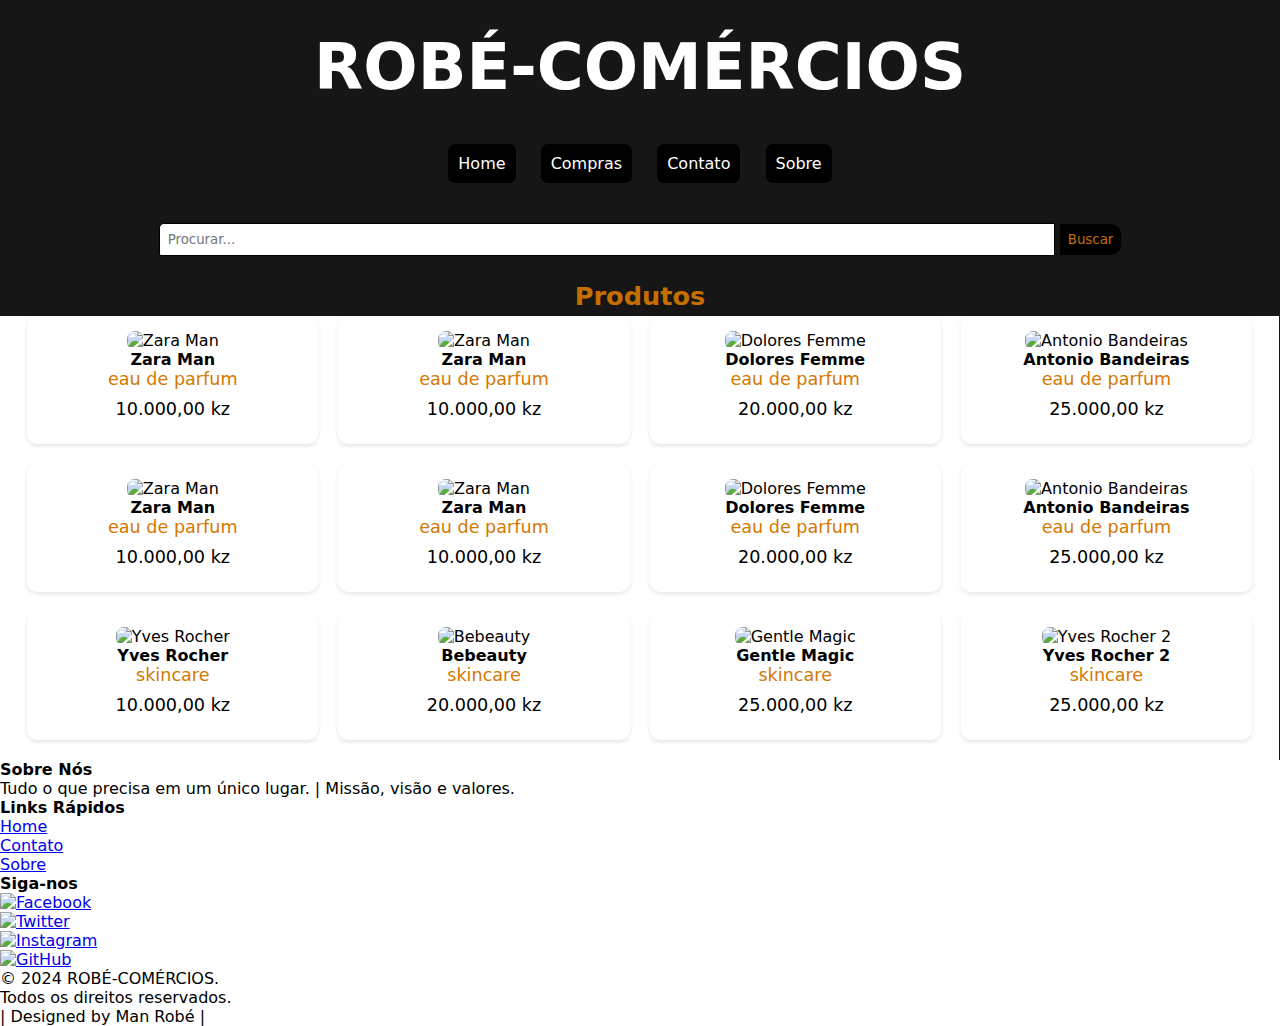
==== index.html @ d4353201 "update 2" ====
<!DOCTYPE html>
<html lang="pt-pt">
<head>
    <meta charset="UTF-8">
    <meta name="viewport" content="width=device-width, initial-scale=1.0">
    <title>ROBÉ-COMÉRCIOS</title>
    <link rel="shortcut icon" href="icons/favicon.ico" type="image/x-icon">
    <link href="https://fonts.googleapis.com/icon?family=Material+Icons" rel="stylesheet">
    <link rel="stylesheet" href="styles/style.css">
    <link rel="stylesheet" href="styles/media-query.css">
    <script src="scripts/script.js" defer> </script>
</head>
<body>
    <header class="header">
        <div class="cabeca">
            <h1 class="logo">ROBÉ-COMÉRCIOS</h1>
            <i id="burger" class="material-icons" onclick="clickMenu()">menu</i>
            <menu class="menu" id="itens">
                <ul>
                    <li><a href="index.html">Home</a></li>
                    <li><a href="pag-menu/compras.html">Compras</a></li>
                    <li><a href="pag-menu/contato.html">Contato</a></li>
                    <li><a href="pag-menu/sobre.html">Sobre</a></li>
                </ul>
            </menu>
        </div>
    </header>
    <main>
        <div class="conteiner">
            <div class="ibusca">
                <form action="" method="post" class="FormBusca" id="iFormBusca">
                    <label for="buscar"></label>
                    <input type="search" name="busca" id="buscar" placeholder="Procurar..." autocomplete="off">
                    <button type="submit" id="btnbusca">Buscar</button>
                    <ul id="suggestionList" class="suggestion-list"> </ul> <!-- Área da lista de sugestão -->
                </form>
            </div>
            <h2 class="pPrin">Produtos</h2>
           <section class="produtos">

           </section>
           
        </div>
    </main>
    <footer>
        <div class="contentor01">
            <div class="linha01">
                <div class="col-md-01">
                    <h4>Sobre Nós</h4>
                    <p>Tudo o que precisa em um único lugar. | Missão, visão e valores.</p>
                </div>
                <div class="col-md-02">
                    <h4>Links Rápidos</h4>
                    <ul>
                        <li><a href="/index.html" target="_parent" referrerpolicy="noreferrer">Home</a></li>
                        <li><a href="./pag-menu/contato.html" target="_self">Contato</a></li>
                        <li><a href="./pag-menu/sobre.html" target="_self">Sobre</a></li>
                    </ul>
                </div>
                <div class="col-md-03">
                    <h4>Siga-nos</h4>
                    <ul class="social-icons">
                        <li><a href="https://www.facebook.com/man.rhobe/" target="_blank" rel="noopener" class="facebook"><img src="icons/icone-facebook.png" alt="Facebook"></a></li>
                        <li><a href="https://twitter.com/_Man_robe_" target="_blank" class="twitter"><img src="icons/icone-twitter.png" alt="Twitter"></a></li>
                        <li><a href="https://www.instagram.com/_man.robe_/" target="_blank" rel="noopener" class="instagram"><img src="icons/icone-instagram.png" alt="Instagram"></a></li>
                        <li><a href="https://github.com/man-robe/" target="_blank" rel="noopener" class="github"><img src="icons/icone-github.png" alt="GitHub"></a></li>
                    </ul>
                </div>
            </div>
        </div>
        <div class="footer-bottom">
            <div class="contentor02">
                <div class="linha02">
                    <div class="col-md-04">
                        <p>&copy; 2024 ROBÉ-COMÉRCIOS. <br> Todos os direitos reservados. <br> | Designed by Man Robé |</p>
                    </div>
                </div>
            </div>
        </div>
    </footer>        
</body>
</html>
---- styles/media-query.css ----
@charset "UTF-8";
* {

    font-family: system-ui, -apple-system, BlinkMacSystemFont, 'Segoe UI', Roboto, Oxygen, Ubuntu, Cantarell, 'Open Sans', 'Helvetica Neue', sans-serif;
    margin: 0px;
    padding: 0px;
    box-sizing: border-box;

}
/*
    CSS para todos os dispositivos 

    Typical device Breakpoints 
    -----------------------------
    pequenas telas: até 600px
    celular: de 600px até 768px
    Tablet: 768 até 992px
    Desktop: 992px até 1200px
    Grandes Telas: acima de 1200px

*/


/*  Configurações de tela para TABLETS  */
@media screen and (min-width: 768px) and (max-width: 992px) {
    
    .header {
        
        color: #fff;
        background-color: #161616;
        margin: auto;
        box-shadow: 0 3px 4px rgba(0, 0, 0, 0.1);
    }

    .cabeca {

        width: 100%;
        margin: auto;
        padding: 10px;

    }

    h1.logo {

        font-size: 4em;
        text-align: center;
        padding: 20px;
        margin-bottom: 10px;
        
    }

    #burger {
        display: none;
    }




    .menu {
        display: block;
        text-align: center;
        padding: 10px;

    }


    .menu ul li {
        display: inline-block;
    }


    .menu ul li a {
        
        display: inline-block;
        text-decoration: none;
        text-align: center;
        background-color: black;
        color: #fff;
        border-radius: 7px;
        border-top: unset;
        margin-right: 5px;
        margin-left: 5px;
        padding: 8px;
    }

    .menu ul li a:hover {

        transition-duration:unset;
       
    }

    .pdispo{
        text-align: center;
    
    }

    
    .produtos {
        width: calc(100.33% - 4px);
        background-color: #fff;
        border-radius: unset;
        box-shadow: 0 2px 4px rgba(0, 0, 0, 0.1);
    }

    
    .produto {
        display:inline-grid;
        justify-content: space-around; 
        align-items: center;
       
    }

   

    .produto {
        width: calc(24.33% - 15px);
        margin-bottom: 20px;
        margin-left: 10px;
        margin-right: 10px;
        padding: 15px;
        text-align: center; 
        background-color: #fff; 
        border-radius: 10px; 
        box-shadow: 0 2px 4px rgba(0, 0, 0, 0.1); 
        transition: all 0.3s ease;
    }

    .produto img {
        width: 115px; /* Garantir que a imagem do produto ocupe toda a largura do produto */
        max-width: 100%; /* Garantir que a imagem não ultrapasse a largura do produto */
        height: auto; /* Manter a proporção da imagem */
        border-radius: 8px;
    }

    .produto:hover {
        box-shadow: 0 4px 8px rgba(0, 0, 0, 0.1); /* Aumentar a sombra ao passar o mouse sobre o produto */
        transform: translateY(-5px); /* Deslocar levemente o produto para cima ao passar o mouse sobre ele */
    }



    main {

        width: 100%;
        margin: auto;
        text-align: center;
        background-color: #161616;
    }

    .sobre-section {
        padding: 15px;
    }

   

    .descricao {

        color:rgb(212, 120, 1);
        font-size: 1rem;
    
    }

    .preco {

        padding: 5px;
        font-size: 1em;
    }

    .conteiner {

        width: 100%;
        margin: auto;
            
    }

    .ibusca {
        display: flex;
        justify-content: center;
        margin-bottom: 10px;
    }

    
    .FormBusca input[type="search"] {
        margin-top: 10px;
        padding: 5px;
        width: 70vw;
        border: 1px solid black;
        border-radius: 5px 0 0 2px;
        box-shadow: 0 2px 4px rgba(0, 0, 0, 0.1);
        outline: none;
    }


    .FormBusca button[type = "submit"] {
        margin-top: 10px;
        padding: 5px 6px;
        text-align: center;
        background-color: black;
        color:#c56f00;
        border: none;
        border-top-right-radius: 10px;
        border-bottom-right-radius: 10px;
        box-shadow: 0 2px 4px rgba(0, 0, 0, 0.1);
        cursor: pointer;
        outline: none;
        
    }


    .pPrin {

        padding: 5px;
        text-align: center;
        font-size: 1.2rem;
        font-weight:bold;
        border-top-left-radius: 5px;
        border-top-right-radius: 5px;
        box-shadow: 0 3px 4px rgba(0, 0, 0, 0.1);
        margin: auto;
        background-color: #161616;
        color: #c56f00;
        
    }

 

    .suggestion-list {
        list-style-type:none;
        padding: 0;
        margin: 0;
        margin-top: 40px;
        position: absolute;
        background-color: #fff;
        border: 1px solid #ccc;
        border-top: none;
        border-radius: 0 0 10px 10px;
        box-shadow: 0 2px 4px rgba(0, 0, 0, 0.1);
        display: none;
        z-index: 1;
        max-height: 120px;
        overflow-y: auto;
        width: calc(71% - 8px); /* Adjust for border */
    }

    
    .produtos-destaque {
        width: calc(99.1% - 0px);
    }


    .produtos-destaque img {

        width:150px;
        max-width: 100%;

    }


}




/*  Configurações para DESKTOP  */
@media screen and (min-width: 992px) and (max-width: 1200px) {
    
    #burger {
        display: none;
    }


    .menu {
        display: block;
        text-align: center;
        margin-bottom: 20px;
        padding: 10px;
    }


    .menu ul li a {

        display: inline-block;
        text-decoration: none;
        text-align: center;
        padding: 10px;
        margin-right: 8px;
        margin-left: 8px;
        border-top:unset;
        border-radius: 7px;
        background-color: black;
        color: #fff;
    }




    .menu > ul > li {

        display: inline-block;
    }


    header {

        background-color: #161616;
        color: #fff;
        
    }


    .cabeca {

        width: 100%;
        margin: auto;
        padding: 10px;
    }


    h1.logo {

        font-size: 4em;
        text-align: center;
        padding: 20px;
        margin-bottom: 10px;
    }

    .pdispo {
        text-align: center;
    }
       

    main {
        
        width: 100%;
        margin: auto;
        text-align: center;
        background-color: #161616;
        border-radius: 0px;
        
    }

   
    .descricao {

        color:rgb(212, 120, 1);
        font-size: 1.1em;
        
    }

    .preco {

        padding: 10px;
        font-size: 1.1em;

    }

    .pPrin {
        padding: 5px;
        font-size: 1.4rem;
        font-weight:bold;
        border-top-left-radius: 5px;
        border-top-right-radius: 5px;
        box-shadow: 0 3px 4px rgba(0, 0, 0, 0.1);
        margin: auto;
        background-color: #161616;
        color:#c56f00;
    
    }



   
    .conteiner {

        width: 100%;
        margin: auto;
        
    }

    .ibusca {
        display: flex;
        justify-content: center;
        margin-bottom: 20px;
    }

    
    .FormBusca input[type="search"] {
        padding: 8px;
        width: 70vw;
        border: 1px solid black;
        border-radius: 5px 0 0 2px;
        box-shadow: 0 2px 4px rgba(0, 0, 0, 0.1);
        outline: none;
    }


    .FormBusca button[type = "submit"] {
        padding: 8px 8px;
        text-align: center;
        background-color: black;
        color: #c56f00;
        border: none;
        border-top-right-radius: 10px;
        border-bottom-right-radius: 10px;
        box-shadow: 0 2px 4px rgba(0, 0, 0, 0.1);
        cursor: pointer;
        outline: none;
        
    }


    .produto {
        display: inline-grid;
        justify-content: space-around; 
        align-items: center;
    }

    .produtos {
        width: calc(100.33% - 4px); 
        text-align: center; 
        background-color: #fff; 
        border-radius:unset; 
        box-shadow: 0 2px 4px rgba(0, 0, 0, 0.1);
    }


    .produto {
        width: calc(24.33% - 14px); /* Definir a largura de cada produto (ajustável conforme necessário) */
        margin-bottom: 20px; /* Adicionar margem inferior entre os produtos */
        margin-left: 10px;
        margin-right: 10px;
        text-align: center; /* Alinhar o conteúdo do produto ao centro */
        background-color: #fff; /* Cor de fundo do produto */
        border-radius: 10px; /* Arredondar as bordas do produto */
        padding: 15px; /* Adicionar espaçamento interno ao produto */
        box-shadow: 0 2px 4px rgba(0, 0, 0, 0.1); /* Adicionar sombra ao produto */
        transition: all 0.3s ease; /* Adicionar uma transição suave ao passar o mouse sobre o produto */
    }

    .produto img {

        width: 150px; /* Garantir que a imagem do produto ocupe toda a largura do produto */
        max-width: 100%; /* Garantir que a imagem não ultrapasse a largura do produto */
        height: auto; /* Manter a proporção da imagem */
        border-radius: 8px;
    }

    .produto:hover {
        box-shadow: 0 4px 8px rgba(0, 0, 0, 0.1); /* Aumentar a sombra ao passar o mouse sobre o produto */
        transform: translateY(-5px); /* Deslocar levemente o produto para cima ao passar o mouse sobre ele */
    }
  

    .suggestion-list {
        list-style-type:decimal;
        padding: 0;
        margin: 0;
        margin-top: 26px;
        position: absolute;
        background-color: #fff;
        border: 1px solid #ccc;
        border-top: none;
        border-radius: 0 0 10px 10px;
        box-shadow: 0 2px 4px rgba(0, 0, 0, 0.1);
        display: none;
        z-index: 1;
        max-height: 120px;
        overflow-y: auto;
        width: calc(71% - 11px); /* Adjust for border */
    }

    .produtos-destaque {
        width: calc(99.1% - 0px);
    }

    .produtos-destaque img {

        width: 150px;
        max-width: 100%;
    }


}
  


/*  Configurações de tela para GRANDES TELAS  */
@media screen and (min-width: 1200px) {

    #burger {

        display: none;
    }

    .cabeca {

        width: 100%;
        margin:auto;
        padding: 10px;
    }

  
    header {

        background-color: #161616;
        color: #fff;   
    }

    h1.logo {

        font-size: 4em;
        text-align: center;
        padding: 20px;
        margin-bottom: 10px;

    }

    .menu {
   
        display: none;
        
    }

    .menu {

        display: block;
        text-align:center;
        margin-bottom: 20px;
        padding: 10px;
    }

    .menu ul li a {

        display: inline-block;
        text-decoration: none;
        text-align: center;
        padding: 10px;
        margin-right: 10px;
        margin-left: 10px;
        color: #fff;
        border-top:unset;
        border-radius: 7px;
        background-color:black;
    }

   


    .menu > ul > li {

        display: inline-block;

    }

    

    .conteiner {
        width: 100%;
      
    }


    .ibusca {
        display: flex;
        justify-content: center;
        margin-bottom: 20px;
    }

    
    .pPrin {
      
        padding: 5px;
        font-size: 1.6rem;
        font-weight: bold;
        border-top-left-radius: 5px;
        border-top-right-radius: 5px;
        box-shadow: 0 3px 4px rgba(0, 0, 0, 0.1);
        margin: auto;
        background-color: #161616;
        color:#c56f00;
    
    }

   
    
    .FormBusca input[type="search"] {
        padding: 8px;
        width: 70vw;
        border: 1px solid black;
        border-radius: 5px 0 0 2px;
        box-shadow: 0 2px 4px rgba(0, 0, 0, 0.1);
        outline: none;
    }


    .FormBusca button[type = "submit"] {
        padding: 8px 8px;
        text-align: center;
        background-color: black;
        color: #c56f00;
        border: none;
        border-top-right-radius: 10px;
        border-bottom-right-radius: 10px;
        box-shadow: 0 2px 4px rgba(0, 0, 0, 0.1);
        cursor: pointer;
        outline: none;
        
    }



    main {
        width: 100%;
        margin: auto;
        text-align: center;
        background-color: #161616;
        border-radius: 0px;
     
    }


   .h4 {
        font-size: 1.2em;
   }
   
    .descricao {

        color:rgb(212, 120, 1);;
        font-size: 1.1em;
       
    }


    .preco {

        padding: 10px;
        font-size: 1.1em;
    }


    .produtos {
        width: calc(100.33% - 5px); /* Definir a largura de cada produto (ajustável conforme necessário) */
        text-align: center; /* Alinhar o conteúdo do produto ao centro */
        background-color: #fff; /* Cor de fundo do produto */
        border-radius: 0px; /* Arredondar as bordas do produto */
       
    }

    .produto {
        
        display: inline-grid;
        align-items: stretch;
        justify-items: center;
        justify-content: center;
    }

    .produto {
        width: calc(24.33% - 20px); /* Definir a largura de cada produto (ajustável conforme necessário) */
        margin-bottom: 20px; /* Adicionar margem inferior entre os produtos */
        margin-left: 10px;
        margin-right: 10px;
        text-align: center; /* Alinhar o conteúdo do produto ao centro */
        background-color: #fff; /* Cor de fundo do produto */
        border-radius: 10px; /* Arredondar as bordas do produto */
        padding: 15px; /* Adicionar espaçamento interno ao produto */
        box-shadow: 0 2px 4px rgba(0, 0, 0, 0.1); /* Adicionar sombra ao produto */
        transition: all 0.3s ease; /* Adicionar uma transição suave ao passar o mouse sobre o produto */
    }

    .produto img {
        width: 150px; /* Garantir que a imagem do produto ocupe toda a largura do produto */
        max-width: 100%; /* Garantir que a imagem não ultrapasse a largura do produto */
        height: auto; /* Manter a proporção da imagem */
        border-radius: 8px;
    }

    .produto:hover {
        box-shadow: 0 4px 8px rgba(0, 0, 0, 0.1); /* Aumentar a sombra ao passar o mouse sobre o produto */
        transform: translateY(-5px); /* Deslocar levemente o produto para cima ao passar o mouse sobre ele */
    }

    .suggestion-list {
        list-style-type:decimal;
        padding: 0;
        margin: 0;
        margin-top: 26px;
        position: absolute;
        background-color: #fff;
        border: 1px solid #ccc;
        border-top: none;
        border-radius: 0 0 10px 10px;
        box-shadow: 0 2px 4px rgba(0, 0, 0, 0.1);
        display: none;
        z-index: 1;
        max-height: 120px;
        overflow-y: auto;
        width: calc(71% - 15px); /* Adjust for border */
    }


   
    .produtos-destaque {
        width: calc(99.1% - 0px);
    }

    .produtos-destaque img {
        width: 15%;
    }
}
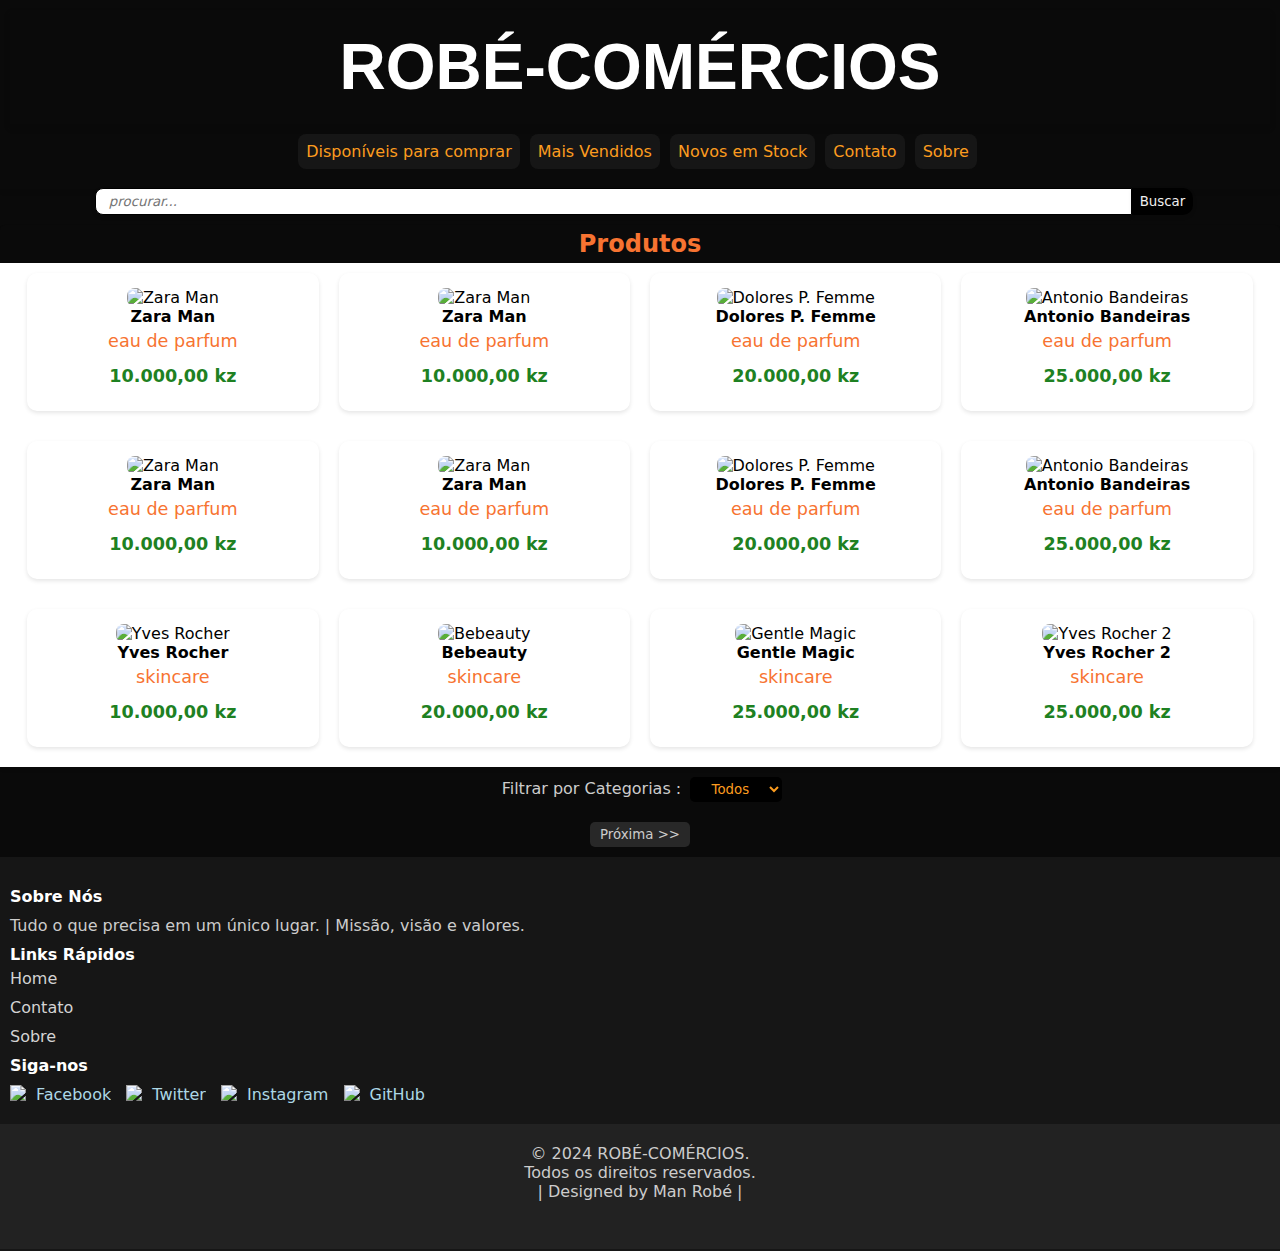
==== commit 6f8b3a7d: "update 6" ====
--- a/index.html
+++ b/index.html
@@ -17,8 +17,9 @@
             <i id="burger" class="material-icons" onclick="clickMenu()">menu</i>
             <menu class="menu" id="itens">
                 <ul>
-                    <li><a href="index.html">Home</a></li>
-                    <li><a href="pag-menu/compras.html">Compras</a></li>
+                    <li><a href="pag-menu/disponiveis.html" target="_blank" referrerpolicy="noreferrer">Disponíveis para comprar</a></li>
+                    <li><a href="pag-menu/mais-vendidos.html" target="_blank" referrerpolicy="noreferrer">Mais Vendidos</a></li>
+                    <li><a href="pag-menu/novos-em-stock.html" target="_blank" referrerpolicy="noreferrer">Novos em Stock</a></li>
                     <li><a href="pag-menu/contato.html">Contato</a></li>
                     <li><a href="pag-menu/sobre.html">Sobre</a></li>
                 </ul>
@@ -30,7 +31,7 @@
             <div class="ibusca">
                 <form action="" method="post" class="FormBusca" id="iFormBusca">
                     <label for="buscar"></label>
-                    <input type="search" name="busca" id="buscar" placeholder="Procurar..." autocomplete="off">
+                    <input type="search" name="busca" id="buscar" placeholder="procurar..." autocomplete="off">
                     <button type="submit" id="btnbusca">Buscar</button>
                     <ul id="suggestionList" class="suggestion-list"> </ul> <!-- Área da lista de sugestão -->
                 </form>
@@ -39,7 +40,23 @@
            <section class="produtos">
 
            </section>
-           
+
+           <div class="categorias">
+                
+            <label for="filtro-categoria">Filtrar por Categorias :</label>
+            <select id="filtro-categoria">
+                <option value="todos"> Todos </option>
+                <option value="perfumes">perfumes</option>
+                <option value="skincare">skincare</option>
+            </select>
+
+             
+            <div class="paginacao">
+                <button class="proxima"><a href="pag-menu/disponiveis.html" target="_self" referrerpolicy="noreferrer">Próxima &gt;&gt;</a></button>
+            </div>
+
+        </div>
+
         </div>
     </main>
     <footer>
--- a/styles/style.css
+++ b/styles/style.css
@@ -0,0 +1,441 @@
+@charset "UTF-8";
+/* Reset CSS */
+* {
+
+    font-family: system-ui, -apple-system, BlinkMacSystemFont, 'Segoe UI', Roboto, Oxygen, Ubuntu, Cantarell, 'Open Sans', 'Helvetica Neue', sans-serif;
+    margin: 0px;
+    padding: 0px;
+    box-sizing: border-box;
+
+}
+
+/* Mobile first CSS */
+body, html {
+    background-color: #0a0a0a;
+}
+
+.header {
+    color: #fff;
+    background-color: #0a0a0a;
+    margin: auto;
+    box-shadow: 0 3px 4px rgba(0, 0, 0, 0.1);
+}
+
+.cabeca {
+
+    width: 100%;
+    margin: auto;
+    padding: 10px;
+}
+
+
+h1.logo {
+
+    text-align: center;
+    font-size: 3em;
+    font-family: 'Franklin Gothic Medium', 'Arial Narrow', Arial, sans-serif;
+    margin-bottom: -5px;
+    box-shadow: 0 4px 4px #0a0a0a;
+
+}
+
+
+#burger {
+
+   
+    color: white;
+    display: block;
+    text-align: center;
+    margin-left: 85px;
+    margin-right: 85px;
+    padding: 10px;
+    cursor: pointer;
+    border-top-left-radius: 15px;
+    border-top-right-radius: 15px;
+    border-bottom-left-radius: 15px;
+    border-bottom-right-radius: 15px;
+}
+
+#burger:hover {
+    background-color:#999999;
+    color: black;
+}
+
+
+.menu {
+   
+    display: none;
+    
+    
+}
+
+.menu ul {
+    list-style-type: none;
+    
+}
+
+
+.menu ul li a {
+    display: block;
+    padding: 10px;
+    margin-top: 5px;
+    text-decoration: none;
+    text-align: center;
+    background-color:black;
+    color:#f0f0f0;
+
+    border-bottom: 1px solid #f77331;
+    border-top: 1px solid #f77331;
+    border-top-left-radius: 25px;
+    border-top-right-radius: 25px;
+    border-bottom-left-radius: 25px;
+    border-bottom-right-radius: 25px;
+}
+
+.menu ul li a:hover {
+
+    color:black;
+    background-color: #f77331;
+    border-radius: 20px;
+
+}
+
+.menu ul li a:active {
+
+    color:rgb(219, 219, 4);
+
+}
+
+menu ul li a:focus-within {
+    color:black;
+    background-color: #f77331;
+    border-radius: 20px;
+    
+
+}
+
+
+
+
+.conteiner {
+   width: 100%;
+   margin: auto;
+   margin-top: -1px;
+    
+}
+
+
+.ibusca {
+    display: inline-flex;
+    justify-content: center;
+    margin-top: 10px;
+    margin-bottom: 10px;
+}
+
+
+
+main {
+    width: 100%;
+    margin: auto;
+    text-align: center;
+    background-color:#0a0a0a;
+}
+
+.FormBusca {
+    
+    display: flex;
+}
+
+::placeholder {
+    font-style: italic;
+    text-indent: 5px;
+}
+
+.FormBusca input[type="search"] {
+
+    margin-top: -10px;
+    padding: 5px;
+    width: 81vw;
+    border: 1px solid black;
+    border-radius: 8px 0 0 8px;
+    box-shadow: 0 2px 4px rgba(0, 0, 0, 0.1);
+    outline: none;
+}
+
+.FormBusca button[type = "submit"] {
+
+    margin-top: -10px;
+    padding: 5px 5px;
+    text-align: center;
+    background-color:black;
+    color:#f0f0f0;
+    border: none;
+    border-top-right-radius: 10px;
+    border-bottom-right-radius: 10px;
+    box-shadow: 0 2px 4px rgba(0, 0, 0, 0.1);
+    cursor: pointer;
+    outline: none;
+    
+}
+
+.FormBusca button[type="submit"]:hover {
+
+    color:#ffa42e;
+}
+
+.suggestion-list {
+
+    display: block;
+    height: 141px;
+    width: 226px;
+    margin-top: 39px;
+}
+
+.suggestion-list {
+
+    list-style-type:none;
+    padding: 0;
+    margin: 0;
+    margin-top: 20px;
+    position: absolute;
+    background-color: #fff;
+    border: 1px solid #ccc;
+    border-top: none;
+    border-radius: 0 0 10px 10px;
+    box-shadow: 0 2px 4px rgba(0, 0, 0, 0.1);
+    display: none;
+    z-index: 1;
+    max-height: 120px;
+    overflow-y: auto;
+    width: calc(71% - 4px); /* Adjust for border */
+}
+
+.suggestion-list li {
+    padding: 10px;
+    cursor: pointer;
+}
+
+.suggestion-list li:hover {
+    background-color: #f0f0f0;
+}
+
+.produtos {
+    width: calc(100% - 0px); /* Definir a largura de cada produto (ajustável conforme necessário) */
+    text-align: center; /* Alinhar o conteúdo do produto ao centro */
+    background-color: #fff; /* Cor de fundo do produto*/
+    box-shadow: 0 2px 4px rgba(0, 0, 0, 0.1); /* Adicionar sombra ao produto */
+}
+
+.produto {
+    display: inline-grid;
+    justify-content: space-around; 
+    align-items:stretch; 
+}
+
+.produto {
+    width: calc(49.33% - 20px);
+    margin-top: 10px;
+    margin-bottom: 20px;
+    padding: 10px; 
+    margin-left: 11px;
+    margin-right: 11px;
+    text-align: center; 
+    background-color: #fff; 
+    border-radius: 10px; 
+  
+    box-shadow: 0 2px 4px rgba(0, 0, 0, 0.1); 
+    transition: all 0.3s ease; 
+}
+.produto img {
+    width: 150px; /* Garantir que a imagem do produto ocupe toda a largura do produto */
+    max-width: 100%; /* Garantir que a imagem não ultrapasse a largura do produto */
+    height: auto; /* Manter a proporção da imagem */
+    border-radius: 10px;
+}
+
+.produto:hover {
+    box-shadow: 0 4px 8px rgba(0, 0, 0, 0.1); /* Aumentar a sombra ao passar o mouse sobre o produto */
+    transform: translateY(-5px); /* Deslocar levemente o produto para cima ao passar o mouse sobre ele */
+}
+
+
+
+.preco {
+    padding: 5px;
+    font-weight:bold;
+    color: #1e8122;
+}
+
+.descricao {
+    color:#c74200;
+    margin-top: 5px;
+    margin-bottom: 5px;
+}
+
+
+
+.pPrin {
+    width: 100%;
+    padding: 5px;
+    font-size: 1.2em;
+   
+    box-shadow: 0 3px 4px rgba(0, 0, 0, 0.1);
+    margin: auto;
+    border-top-left-radius: 5px;
+    border-top-right-radius: 5px;
+    background-color: #0a0a0a;
+    color:#f77331;
+
+}
+
+
+
+
+
+#filtro-categoria {
+    margin-top: 10px;
+    text-align: center;
+    background-color: black;
+    color:#fc9c1f;
+    border:none;
+    border-radius: 5px;
+    padding: 4px;
+}
+
+label {
+    padding: 4px;
+    text-align: center;
+    color: #ccc;
+}
+
+option {
+    color:#fc9c1f;
+    background-color: black;
+    padding: 5px;
+    
+}
+
+
+
+.paginacao {
+    margin-top: 20px;
+    text-align: center;
+   
+}
+
+
+.proxima, .anterior {
+    margin-left: 2.5px;
+    margin-right: 2.5px;
+    margin-bottom: 10px;
+    background-color: rgb(40, 40, 40);
+    border: none;
+    padding: 5px;
+    border-radius: 5px;
+      
+  }
+  
+  
+.proxima a, .anterior a {
+    text-align: center;
+    text-decoration: none;
+    
+    color:#ccc;
+    padding: 5px;
+}
+  
+
+.proxima a:hover, .anterior a:hover {
+    color:#fc9c1f;
+  
+}
+
+
+
+footer {
+    background-color: #161616;
+    color: #fff;
+    padding: 30px 0;
+}
+
+footer h4 {
+    color: #fff;
+    text-indent: 10px;
+}
+
+footer p {
+    color: #ccc;
+    padding: 10px;
+}
+
+footer ul {
+    list-style: none;
+    padding: 0;
+}
+
+footer ul li {
+    margin-bottom: 10px;
+    text-indent: 10px;
+  
+}
+
+.col-md-02 ul {
+    margin-top: 5px;
+}
+
+.col-md-02 a {
+    color: lightgray;
+    text-decoration: none;
+}
+
+.col-md-02 a:hover {
+    color: purple;
+}
+
+.col-md-02 a:focus-within {
+    color: purple;
+    text-decoration: underline;
+}
+
+.col-md-04 {
+    height: 10vh;
+    margin-top: -10px;
+    margin-bottom: 5px;
+}
+
+
+.social-icons {
+    list-style: none;
+    padding: 0;
+    margin-top: 10px;
+    margin-bottom: 10px;
+}
+
+a img {
+    width: 50%;
+}
+
+
+
+.social-icons li {
+    display:inline-flex;
+   
+}
+
+.social-icons a {
+    text-decoration: none;
+    color: lightblue;
+}
+
+
+
+.footer-bottom {
+    background-color: #222;
+    padding: 20px 0;
+    margin-bottom: -28px;
+}
+
+.footer-bottom p {
+    margin: 0;
+    text-align: center;
+}
--- a/styles/media-query.css
+++ b/styles/media-query.css
@@ -27,7 +27,7 @@
     .header {
         
         color: #fff;
-        background-color: #161616;
+        background-color: #0a0a0a;
         margin: auto;
         box-shadow: 0 3px 4px rgba(0, 0, 0, 0.1);
     }
@@ -45,7 +45,6 @@
         font-size: 4em;
         text-align: center;
         padding: 20px;
-        margin-bottom: 10px;
         
     }
 
@@ -70,33 +69,43 @@
 
 
     .menu ul li a {
-        
-        display: inline-block;
+        display: block;
+        padding: 8px;
         text-decoration: none;
         text-align: center;
-        background-color: black;
-        color: #fff;
-        border-radius: 7px;
-        border-top: unset;
+        background-color:#161616;
+        color:#fc9c1f;
         margin-right: 5px;
-        margin-left: 5px;
-        padding: 8px;
-    }
-
+        border-bottom: unset;
+        border-top:unset;
+        border-radius: 8px;
+    }
+    
     .menu ul li a:hover {
-
-        transition-duration:unset;
-       
-    }
-
-    .pdispo{
-        text-align: center;
-    
-    }
+        color:#f77331;
+        background-color:black;
+        border-radius: 8px;
+    
+    }
+
+
+    menu ul li a:active {
+        color: yellow;
+    }
+    
+  
+    
+    menu ul li a:focus {
+        background-color: #cc4400;
+        border-radius: 8px;
+        
+    
+    }
+
 
     
     .produtos {
-        width: calc(100.33% - 4px);
+        width: calc(100% - 0px);
         background-color: #fff;
         border-radius: unset;
         box-shadow: 0 2px 4px rgba(0, 0, 0, 0.1);
@@ -113,6 +122,7 @@
    
 
     .produto {
+        
         width: calc(24.33% - 15px);
         margin-bottom: 20px;
         margin-left: 10px;
@@ -126,7 +136,7 @@
     }
 
     .produto img {
-        width: 115px; /* Garantir que a imagem do produto ocupe toda a largura do produto */
+        width: 150px; /* Garantir que a imagem do produto ocupe toda a largura do produto */
         max-width: 100%; /* Garantir que a imagem não ultrapasse a largura do produto */
         height: auto; /* Manter a proporção da imagem */
         border-radius: 8px;
@@ -144,7 +154,7 @@
         width: 100%;
         margin: auto;
         text-align: center;
-        background-color: #161616;
+        background-color: #0a0a0a;
     }
 
     .sobre-section {
@@ -155,7 +165,7 @@
 
     .descricao {
 
-        color:rgb(212, 120, 1);
+        color:#f77331;
         font-size: 1rem;
     
     }
@@ -176,27 +186,28 @@
     .ibusca {
         display: flex;
         justify-content: center;
-        margin-bottom: 10px;
-    }
-
-    
+    
+    }
+
+
+
     .FormBusca input[type="search"] {
-        margin-top: 10px;
-        padding: 5px;
-        width: 70vw;
+        margin-top: -10px;
+        padding: 5px 8px;
+        width: 81vw;
         border: 1px solid black;
-        border-radius: 5px 0 0 2px;
+        border-radius: 8px 0 0 8px;
         box-shadow: 0 2px 4px rgba(0, 0, 0, 0.1);
         outline: none;
     }
 
 
     .FormBusca button[type = "submit"] {
-        margin-top: 10px;
-        padding: 5px 6px;
+        margin-top: -10px;
+        padding: 5px 8px;
         text-align: center;
         background-color: black;
-        color:#c56f00;
+        color: #f0f0f0;;
         border: none;
         border-top-right-radius: 10px;
         border-bottom-right-radius: 10px;
@@ -211,14 +222,14 @@
 
         padding: 5px;
         text-align: center;
-        font-size: 1.2rem;
+        font-size: 1.4rem;
         font-weight:bold;
         border-top-left-radius: 5px;
         border-top-right-radius: 5px;
         box-shadow: 0 3px 4px rgba(0, 0, 0, 0.1);
         margin: auto;
-        background-color: #161616;
-        color: #c56f00;
+        background-color: #0a0a0a;
+        color:#f77331;
         
     }
 
@@ -272,47 +283,66 @@
     .menu {
         display: block;
         text-align: center;
-        margin-bottom: 20px;
         padding: 10px;
     }
 
 
+    
     .menu ul li a {
+        display: block;
+        padding: 8px;
+        text-decoration: none;
+        text-align: center;
+        background-color:#161616;
+        color:#fc9c1f;
+        margin-right: 5px;
+        border-bottom: unset;
+        border-top:unset;
+        border-radius: 8px;
+    }
+    
+    .menu ul li a:hover {
+        color:#f77331;
+        background-color:black;
+        border-radius: 8px;
+    
+    }
+
+
+    menu ul li a:active {
+        color: yellow;
+    }
+    
+  
+    
+    menu ul li a:focus {
+        background-color: #cc4400;
+        border-radius: 8px;
+        
+    
+    }
+
+
+
+
+    .menu > ul > li {
 
         display: inline-block;
-        text-decoration: none;
-        text-align: center;
+    }
+
+
+    header {
+
+        background-color: #0a0a0a;
+        color: #fff;
+        
+    }
+
+
+    .cabeca {
+
+        width: 100%;
         padding: 10px;
-        margin-right: 8px;
-        margin-left: 8px;
-        border-top:unset;
-        border-radius: 7px;
-        background-color: black;
-        color: #fff;
-    }
-
-
-
-
-    .menu > ul > li {
-
-        display: inline-block;
-    }
-
-
-    header {
-
-        background-color: #161616;
-        color: #fff;
-        
-    }
-
-
-    .cabeca {
-
-        width: 100%;
-        margin: auto;
-        padding: 10px;
     }
 
 
@@ -321,20 +351,18 @@
         font-size: 4em;
         text-align: center;
         padding: 20px;
-        margin-bottom: 10px;
-    }
-
-    .pdispo {
-        text-align: center;
-    }
        
+    }
+
+    
+       
 
     main {
         
         width: 100%;
         margin: auto;
         text-align: center;
-        background-color: #161616;
+        background-color: #0a0a0a;
         border-radius: 0px;
         
     }
@@ -342,7 +370,7 @@
    
     .descricao {
 
-        color:rgb(212, 120, 1);
+        color:#f77331;
         font-size: 1.1em;
         
     }
@@ -362,8 +390,8 @@
         border-top-right-radius: 5px;
         box-shadow: 0 3px 4px rgba(0, 0, 0, 0.1);
         margin: auto;
-        background-color: #161616;
-        color:#c56f00;
+        background-color: #0a0a0a;
+        color:#f77331;
     
     }
 
@@ -380,25 +408,26 @@
     .ibusca {
         display: flex;
         justify-content: center;
-        margin-bottom: 20px;
     }
 
     
     .FormBusca input[type="search"] {
-        padding: 8px;
-        width: 70vw;
+        margin-top: -10px;
+        padding: 5px 8px;
+        width: 81vw;
         border: 1px solid black;
-        border-radius: 5px 0 0 2px;
+        border-radius: 8px 0 0 8px;
         box-shadow: 0 2px 4px rgba(0, 0, 0, 0.1);
         outline: none;
     }
 
 
     .FormBusca button[type = "submit"] {
-        padding: 8px 8px;
+        margin-top: -10px;
+        padding: 5px 8px;
         text-align: center;
         background-color: black;
-        color: #c56f00;
+        color:#f0f0f0;
         border: none;
         border-top-right-radius: 10px;
         border-bottom-right-radius: 10px;
@@ -416,7 +445,7 @@
     }
 
     .produtos {
-        width: calc(100.33% - 4px); 
+        width: calc(100% - 0px); 
         text-align: center; 
         background-color: #fff; 
         border-radius:unset; 
@@ -469,16 +498,7 @@
         width: calc(71% - 11px); /* Adjust for border */
     }
 
-    .produtos-destaque {
-        width: calc(99.1% - 0px);
-    }
-
-    .produtos-destaque img {
-
-        width: 150px;
-        max-width: 100%;
-    }
-
+   
 
 }
   
@@ -502,7 +522,7 @@
   
     header {
 
-        background-color: #161616;
+        background-color: #0a0a0a;
         color: #fff;   
     }
 
@@ -511,7 +531,6 @@
         font-size: 4em;
         text-align: center;
         padding: 20px;
-        margin-bottom: 10px;
 
     }
 
@@ -525,25 +544,43 @@
 
         display: block;
         text-align:center;
-        margin-bottom: 20px;
         padding: 10px;
     }
 
+  
     .menu ul li a {
-
-        display: inline-block;
+        display: block;
+        padding: 8px;
         text-decoration: none;
         text-align: center;
-        padding: 10px;
-        margin-right: 10px;
-        margin-left: 10px;
-        color: #fff;
+        background-color:#161616;
+        color:#fc9c1f;
+        margin-right: 5px;
+        border-bottom: unset;
         border-top:unset;
-        border-radius: 7px;
+        border-radius: 8px;
+    }
+    
+    .menu ul li a:hover {
+        color:#f77331;
         background-color:black;
-    }
-
-   
+        border-radius: 8px;
+    
+    }
+
+
+    menu ul li a:active {
+        color: yellow;
+    }
+    
+  
+    
+    menu ul li a:focus {
+        background-color: #cc4400;
+        border-radius: 8px;
+        
+    
+    }
 
 
     .menu > ul > li {
@@ -563,41 +600,43 @@
     .ibusca {
         display: flex;
         justify-content: center;
-        margin-bottom: 20px;
+  
     }
 
     
     .pPrin {
       
         padding: 5px;
-        font-size: 1.6rem;
+        font-size: 1.5rem;
         font-weight: bold;
         border-top-left-radius: 5px;
         border-top-right-radius: 5px;
         box-shadow: 0 3px 4px rgba(0, 0, 0, 0.1);
         margin: auto;
-        background-color: #161616;
-        color:#c56f00;
+        background-color: #0a0a0a;
+        color:#f77331;
     
     }
 
    
     
     .FormBusca input[type="search"] {
-        padding: 8px;
-        width: 70vw;
+        margin-top: -10px;
+        padding: 5px 8px;
+        width: 81vw;
         border: 1px solid black;
-        border-radius: 5px 0 0 2px;
+        border-radius: 8px 0 0 8px;
         box-shadow: 0 2px 4px rgba(0, 0, 0, 0.1);
         outline: none;
     }
 
 
     .FormBusca button[type = "submit"] {
-        padding: 8px 8px;
+        margin-top: -10px;
+        padding: 5px 8px;
         text-align: center;
         background-color: black;
-        color: #c56f00;
+        color:#f0f0f0;
         border: none;
         border-top-right-radius: 10px;
         border-bottom-right-radius: 10px;
@@ -613,7 +652,7 @@
         width: 100%;
         margin: auto;
         text-align: center;
-        background-color: #161616;
+        background-color: #0a0a0a;
         border-radius: 0px;
      
     }
@@ -625,7 +664,7 @@
    
     .descricao {
 
-        color:rgb(212, 120, 1);;
+        color:#f77331;
         font-size: 1.1em;
        
     }
@@ -639,7 +678,7 @@
 
 
     .produtos {
-        width: calc(100.33% - 5px); /* Definir a largura de cada produto (ajustável conforme necessário) */
+        width: calc(100% - 0px); /* Definir a largura de cada produto (ajustável conforme necessário) */
         text-align: center; /* Alinhar o conteúdo do produto ao centro */
         background-color: #fff; /* Cor de fundo do produto */
         border-radius: 0px; /* Arredondar as bordas do produto */
@@ -696,14 +735,4 @@
         overflow-y: auto;
         width: calc(71% - 15px); /* Adjust for border */
     }
-
-
-   
-    .produtos-destaque {
-        width: calc(99.1% - 0px);
-    }
-
-    .produtos-destaque img {
-        width: 15%;
-    }
 }
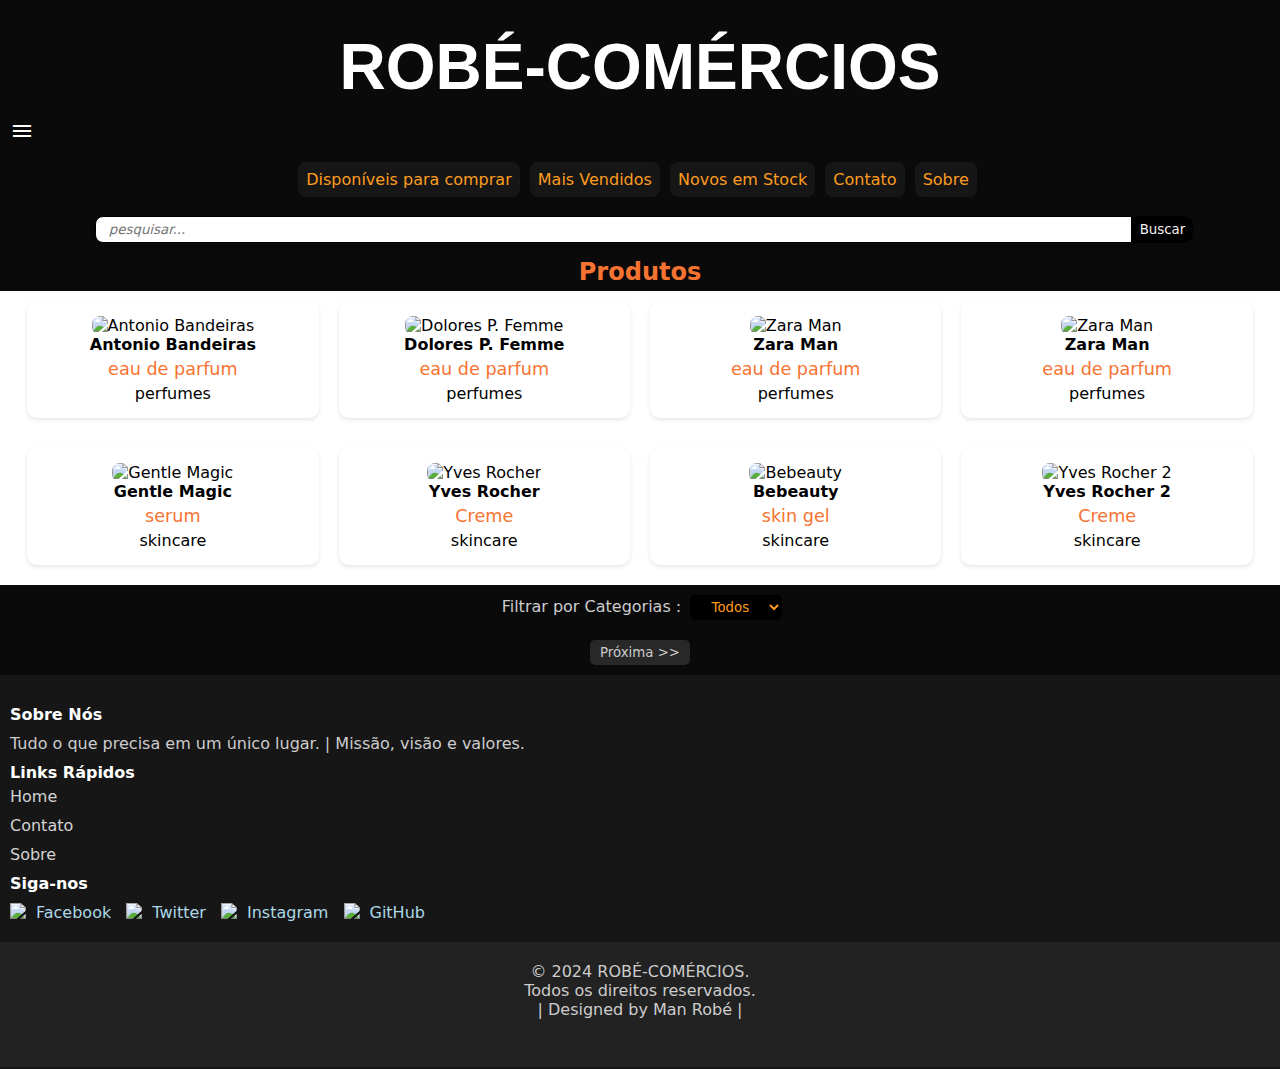
==== commit 1459256c: "update do index e do script" ====
--- a/index.html
+++ b/index.html
@@ -14,16 +14,18 @@
     <header class="header">
         <div class="cabeca">
             <h1 class="logo">ROBÉ-COMÉRCIOS</h1>
-            <i id="burger" class="material-icons" onclick="clickMenu()">menu</i>
-            <menu class="menu" id="itens">
-                <ul>
-                    <li><a href="pag-menu/disponiveis.html" target="_blank" referrerpolicy="noreferrer">Disponíveis para comprar</a></li>
-                    <li><a href="pag-menu/mais-vendidos.html" target="_blank" referrerpolicy="noreferrer">Mais Vendidos</a></li>
-                    <li><a href="pag-menu/novos-em-stock.html" target="_blank" referrerpolicy="noreferrer">Novos em Stock</a></li>
-                    <li><a href="pag-menu/contato.html">Contato</a></li>
-                    <li><a href="pag-menu/sobre.html">Sobre</a></li>
-                </ul>
-            </menu>
+            <div>
+                <i id="burguer" class="material-icons" onclick="clickMenu()">menu</i>
+                <menu class="menu" id="itens">
+                    <ul>
+                        <li><a href="pag-menu/disponiveis.html" target="_blank" referrerpolicy="noreferrer">Disponíveis para comprar</a></li>
+                        <li><a href="pag-menu/mais-vendidos.html" target="_blank" referrerpolicy="noreferrer">Mais Vendidos</a></li>
+                        <li><a href="pag-menu/novos-em-stock.html" target="_blank" referrerpolicy="noreferrer">Novos em Stock</a></li>
+                        <li><a href="pag-menu/contato.html">Contato</a></li>
+                        <li><a href="pag-menu/sobre.html">Sobre</a></li>
+                    </ul>
+                </menu>
+            </div>
         </div>
     </header>
     <main>
@@ -31,7 +33,7 @@
             <div class="ibusca">
                 <form action="" method="post" class="FormBusca" id="iFormBusca">
                     <label for="buscar"></label>
-                    <input type="search" name="busca" id="buscar" placeholder="procurar..." autocomplete="off">
+                    <input type="search" name="busca" id="buscar" placeholder="pesquisar..." autocomplete="off">
                     <button type="submit" id="btnbusca">Buscar</button>
                     <ul id="suggestionList" class="suggestion-list"> </ul> <!-- Área da lista de sugestão -->
                 </form>
@@ -44,12 +46,12 @@
            <div class="categorias">
                 
             <label for="filtro-categoria">Filtrar por Categorias :</label>
-            <select id="filtro-categoria">
+            <select id="filtro-categoria" onchange="filtrarPorCategoria(this.value)">
                 <option value="todos"> Todos </option>
                 <option value="perfumes">perfumes</option>
                 <option value="skincare">skincare</option>
-            </select>
-
+              </select>
+              
              
             <div class="paginacao">
                 <button class="proxima"><a href="pag-menu/disponiveis.html" target="_self" referrerpolicy="noreferrer">Próxima &gt;&gt;</a></button>
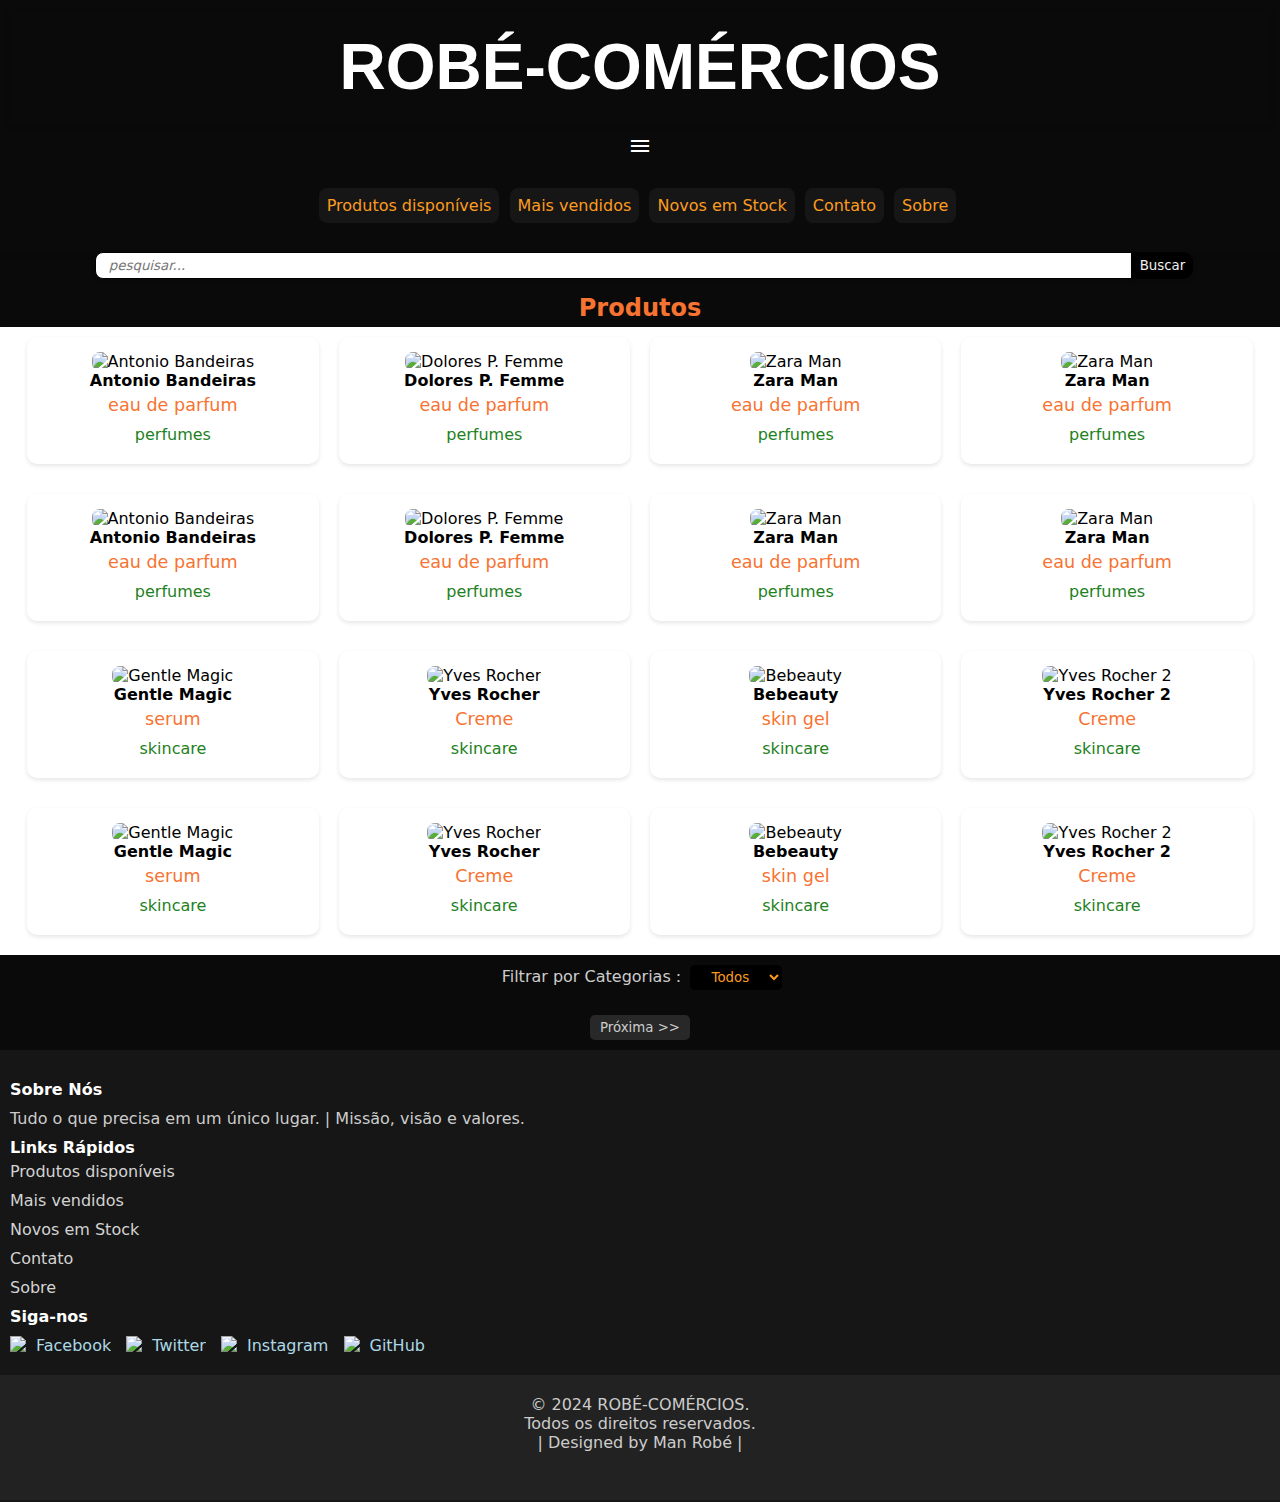
==== commit 618358e8: "update 12" ====
--- a/index.html
+++ b/index.html
@@ -18,9 +18,9 @@
                 <i id="burguer" class="material-icons" onclick="clickMenu()">menu</i>
                 <menu class="menu" id="itens">
                     <ul>
-                        <li><a href="pag-menu/disponiveis.html" target="_blank" referrerpolicy="noreferrer">Disponíveis para comprar</a></li>
-                        <li><a href="pag-menu/mais-vendidos.html" target="_blank" referrerpolicy="noreferrer">Mais Vendidos</a></li>
-                        <li><a href="pag-menu/novos-em-stock.html" target="_blank" referrerpolicy="noreferrer">Novos em Stock</a></li>
+                        <li><a href="pag-menu/disponiveis.html" target="_blank" rel="noopener noreferrer">Produtos disponíveis</a></li>
+                        <li><a href="pag-menu/mais-vendidos.html" target="_blank" rel="noopener noreferrer">Mais vendidos</a></li>
+                        <li><a href="pag-menu/novos-em-stock.html" target="_blank" rel="noopener noreferrer">Novos em Stock</a></li>
                         <li><a href="pag-menu/contato.html">Contato</a></li>
                         <li><a href="pag-menu/sobre.html">Sobre</a></li>
                     </ul>
@@ -31,7 +31,7 @@
     <main>
         <div class="conteiner">
             <div class="ibusca">
-                <form action="" method="post" class="FormBusca" id="iFormBusca">
+                <form class="FormBusca" id="iFormBusca">
                     <label for="buscar"></label>
                     <input type="search" name="busca" id="buscar" placeholder="pesquisar..." autocomplete="off">
                     <button type="submit" id="btnbusca">Buscar</button>
@@ -41,7 +41,7 @@
             <h2 class="pPrin">Produtos</h2>
            <section class="produtos">
 
-           </section>
+            </section>
 
            <div class="categorias">
                 
@@ -50,7 +50,7 @@
                 <option value="todos"> Todos </option>
                 <option value="perfumes">perfumes</option>
                 <option value="skincare">skincare</option>
-              </select>
+            </select>
               
              
             <div class="paginacao">
@@ -71,18 +71,20 @@
                 <div class="col-md-02">
                     <h4>Links Rápidos</h4>
                     <ul>
-                        <li><a href="/index.html" target="_parent" referrerpolicy="noreferrer">Home</a></li>
-                        <li><a href="./pag-menu/contato.html" target="_self">Contato</a></li>
-                        <li><a href="./pag-menu/sobre.html" target="_self">Sobre</a></li>
+                        <li><a href="pag-menu/disponiveis.html" target="_blank" rel="noopener noreferrer">Produtos disponíveis</a></li>
+                        <li><a href="pag-menu/mais-vendidos.html" target="_blank" rel="noopener noreferrer">Mais vendidos</a></li>
+                        <li><a href="pag-menu/novos-em-stock.html" target="_blank" rel="noopener noreferrer">Novos em Stock</a></li>
+                        <li><a href="pag-menu/contato.html" target="_blank" rel="noopener noreferrer">Contato</a></li>
+                        <li><a href="pag-menu/sobre.html" target="_blank" rel="noopener noreferrer">Sobre</a></li>
                     </ul>
                 </div>
                 <div class="col-md-03">
                     <h4>Siga-nos</h4>
                     <ul class="social-icons">
-                        <li><a href="https://www.facebook.com/man.rhobe/" target="_blank" rel="noopener" class="facebook"><img src="icons/icone-facebook.png" alt="Facebook"></a></li>
-                        <li><a href="https://twitter.com/_Man_robe_" target="_blank" class="twitter"><img src="icons/icone-twitter.png" alt="Twitter"></a></li>
-                        <li><a href="https://www.instagram.com/_man.robe_/" target="_blank" rel="noopener" class="instagram"><img src="icons/icone-instagram.png" alt="Instagram"></a></li>
-                        <li><a href="https://github.com/man-robe/" target="_blank" rel="noopener" class="github"><img src="icons/icone-github.png" alt="GitHub"></a></li>
+                        <li><a href="https://www.facebook.com/man.rhobe/" target="_blank" rel="noopener noreferrer" class="facebook"><img src="icons/icone-facebook.png" alt="Facebook"></a></li>
+                        <li><a href="https://twitter.com/_Man_robe_" target="_blank" rel="noopener noreferrer" class="twitter"><img src="icons/icone-twitter.png" alt="Twitter"></a></li>
+                        <li><a href="https://www.instagram.com/_man.robe_/" target="_blank" rel="noopener noreferrer" class="instagram"><img src="icons/icone-instagram.png" alt="Instagram"></a></li>
+                        <li><a href="https://github.com/man-robe/" target="_blank" rel="noopener noreferrer" class="github"><img src="icons/icone-github.png" alt="GitHub"></a></li>
                     </ul>
                 </div>
             </div>
--- a/styles/style.css
+++ b/styles/style.css
@@ -34,17 +34,15 @@
     text-align: center;
     font-size: 3em;
     font-family: 'Franklin Gothic Medium', 'Arial Narrow', Arial, sans-serif;
-    margin-bottom: -5px;
     box-shadow: 0 4px 4px #0a0a0a;
 
 }
 
 
-#burger {
-
-   
+#burguer {
+
+    display: block;
     color: white;
-    display: block;
     text-align: center;
     margin-left: 85px;
     margin-right: 85px;
@@ -56,7 +54,7 @@
     border-bottom-right-radius: 15px;
 }
 
-#burger:hover {
+#burguer:hover {
     background-color:#999999;
     color: black;
 }
@@ -75,17 +73,20 @@
 }
 
 
+
 .menu ul li a {
     display: block;
     padding: 10px;
-    margin-top: 5px;
+    margin-top: 10px;
+   
+    margin-bottom: 10px;
     text-decoration: none;
     text-align: center;
     background-color:black;
-    color:#f0f0f0;
-
-    border-bottom: 1px solid #f77331;
-    border-top: 1px solid #f77331;
+    color:white;
+
+    border-bottom: 1px solid #ff5500;
+    border-top: 1px solid #ff5500;
     border-top-left-radius: 25px;
     border-top-right-radius: 25px;
     border-bottom-left-radius: 25px;
@@ -95,7 +96,7 @@
 .menu ul li a:hover {
 
     color:black;
-    background-color: #f77331;
+    background-color: #f25304;
     border-radius: 20px;
 
 }
@@ -108,7 +109,7 @@
 
 menu ul li a:focus-within {
     color:black;
-    background-color: #f77331;
+    background-color: #ff5500;
     border-radius: 20px;
     
 
@@ -260,13 +261,15 @@
 
 
 
-.preco {
+
+.categoria {
     padding: 5px;
-    font-weight:bold;
+    font-weight:500;
     color: #1e8122;
 }
 
 .descricao {
+    font-weight: 450;
     color:#c74200;
     margin-top: 5px;
     margin-bottom: 5px;
@@ -284,7 +287,7 @@
     border-top-left-radius: 5px;
     border-top-right-radius: 5px;
     background-color: #0a0a0a;
-    color:#f77331;
+    color:#fd712c;
 
 }
 
@@ -318,7 +321,7 @@
 
 
 .paginacao {
-    margin-top: 20px;
+    margin-top: 25px;
     text-align: center;
    
 }
@@ -332,16 +335,15 @@
     border: none;
     padding: 5px;
     border-radius: 5px;
-      
-  }
+}
   
   
 .proxima a, .anterior a {
     text-align: center;
     text-decoration: none;
-    
     color:#ccc;
-    padding: 5px;
+    margin-left: 5px;
+    margin-right: 5px;
 }
   
 
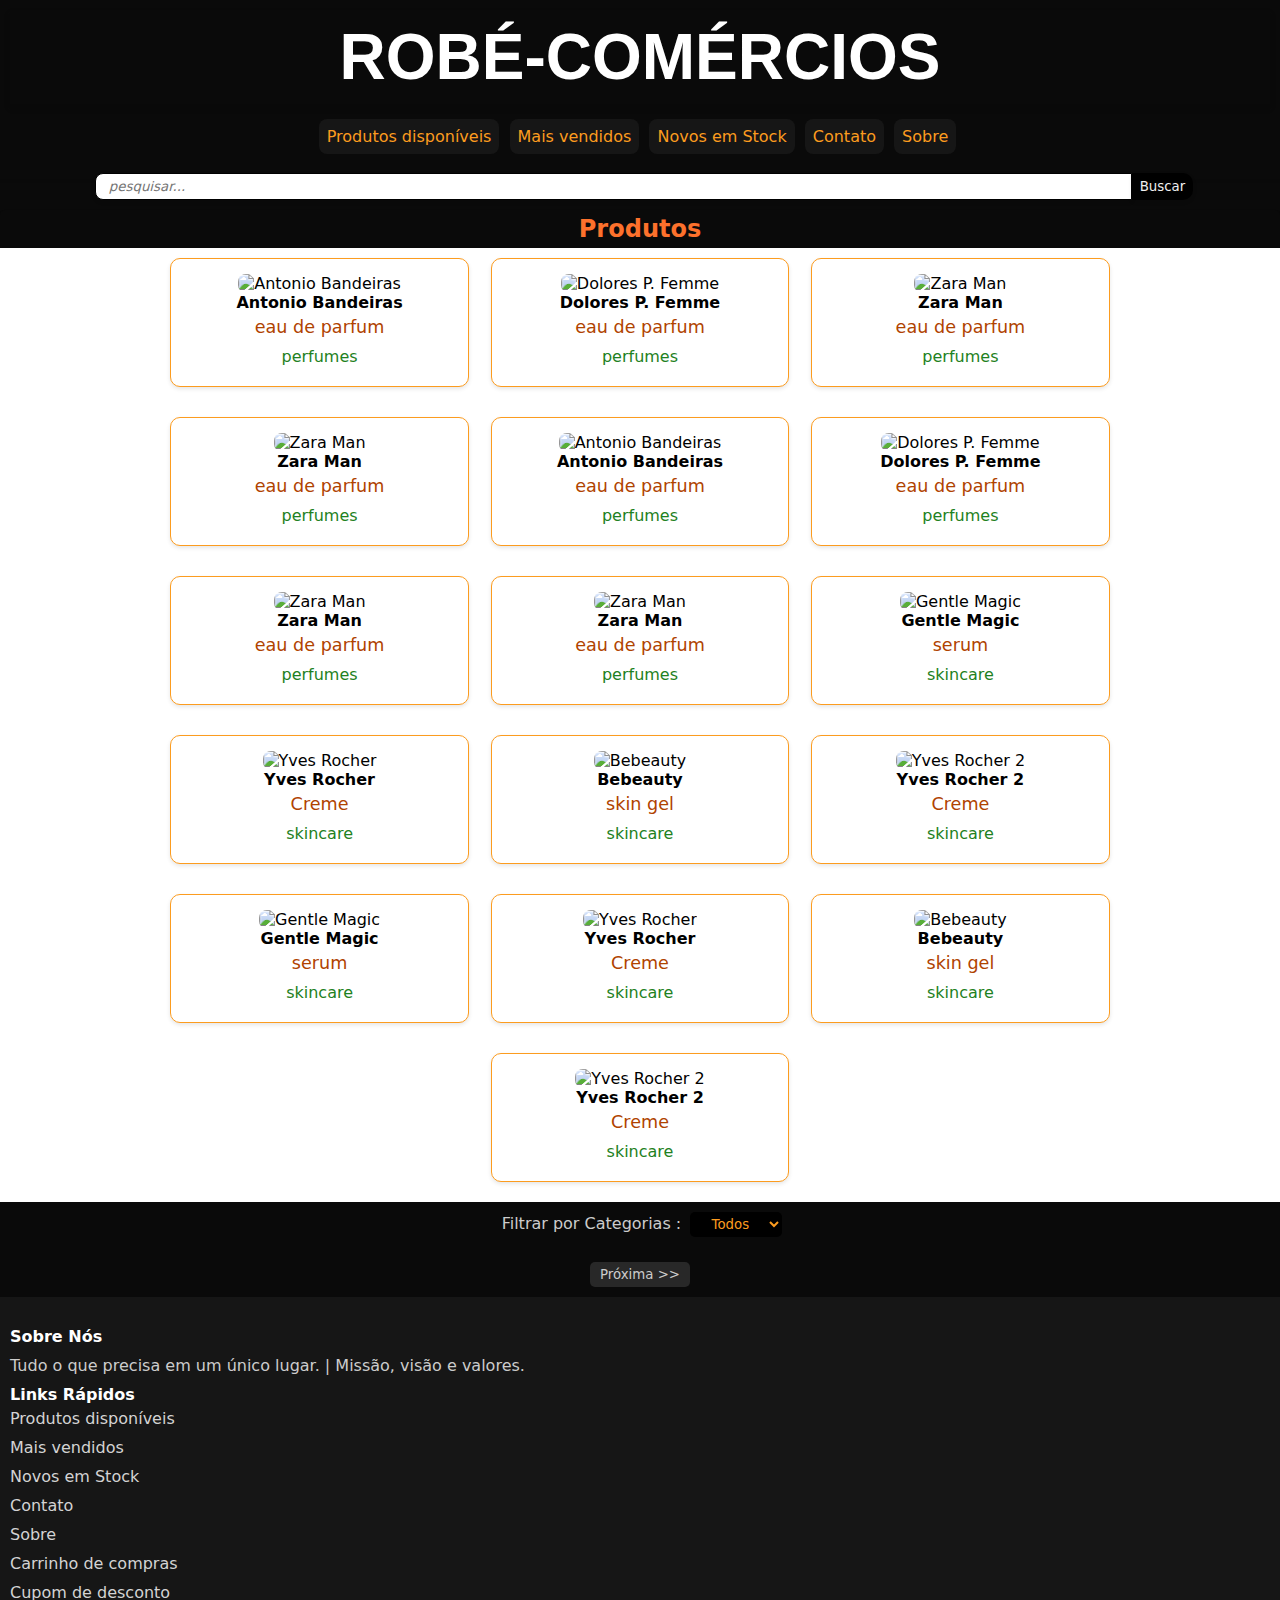
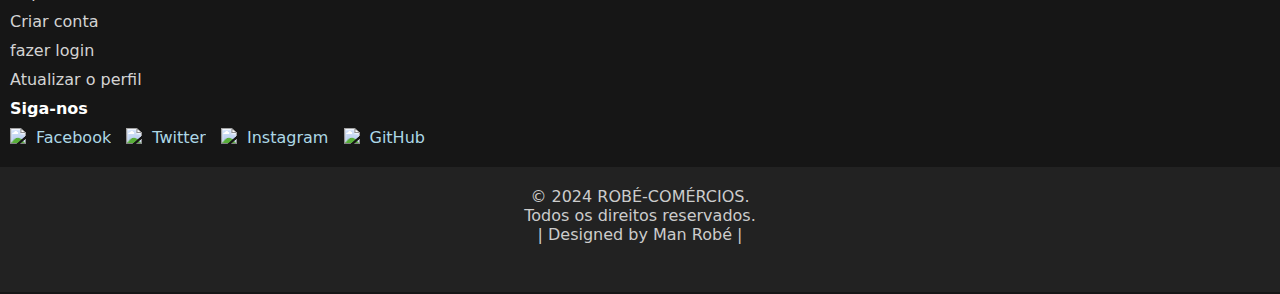
==== commit 3fc0b52b: "update 14" ====
--- a/index.html
+++ b/index.html
@@ -40,8 +40,9 @@
             </div>
             <h2 class="pPrin">Produtos</h2>
            <section class="produtos">
+            
+            </section>
 
-            </section>
 
            <div class="categorias">
                 
@@ -76,6 +77,11 @@
                         <li><a href="pag-menu/novos-em-stock.html" target="_blank" rel="noopener noreferrer">Novos em Stock</a></li>
                         <li><a href="pag-menu/contato.html" target="_blank" rel="noopener noreferrer">Contato</a></li>
                         <li><a href="pag-menu/sobre.html" target="_blank" rel="noopener noreferrer">Sobre</a></li>
+                        <li><a href="pags-extra/carrinho-de-compra.html">Carrinho de compras</a></li>
+                        <li><a href="pags-extra/desconto.html">Cupom de desconto</a></li>
+                        <li><a href="pags-extra/criar-conta.html">Criar conta</a></li>
+                        <li><a href="pags-extra/fazer-login.html">fazer login</a></li>
+                        <li><a href="pags-extra/atualizar-perfil.html">Atualizar o perfil</a></li>
                     </ul>
                 </div>
                 <div class="col-md-03">
@@ -98,6 +104,6 @@
                 </div>
             </div>
         </div>
-    </footer>        
+    </footer> 
 </body>
 </html>
--- a/styles/style.css
+++ b/styles/style.css
@@ -221,10 +221,10 @@
 }
 
 .produtos {
-    width: calc(100% - 0px); /* Definir a largura de cada produto (ajustável conforme necessário) */
-    text-align: center; /* Alinhar o conteúdo do produto ao centro */
-    background-color: #fff; /* Cor de fundo do produto*/
-    box-shadow: 0 2px 4px rgba(0, 0, 0, 0.1); /* Adicionar sombra ao produto */
+    width: calc(100% - 0px); 
+    text-align: center; 
+    background-color: #fff;
+    box-shadow: 0 2px 4px rgba(0, 0, 0, 0.1); 
 }
 
 .produto {
@@ -237,16 +237,18 @@
     width: calc(49.33% - 20px);
     margin-top: 10px;
     margin-bottom: 20px;
-    padding: 10px; 
+    padding: 8px; 
     margin-left: 11px;
     margin-right: 11px;
     text-align: center; 
     background-color: #fff; 
-    border-radius: 10px; 
+    border-radius: 10px;
+    border: 1px solid #fc9c1f;
   
     box-shadow: 0 2px 4px rgba(0, 0, 0, 0.1); 
     transition: all 0.3s ease; 
 }
+
 .produto img {
     width: 150px; /* Garantir que a imagem do produto ocupe toda a largura do produto */
     max-width: 100%; /* Garantir que a imagem não ultrapasse a largura do produto */
@@ -270,7 +272,7 @@
 
 .descricao {
     font-weight: 450;
-    color:#c74200;
+    color:#b04300;
     margin-top: 5px;
     margin-bottom: 5px;
 }
@@ -441,3 +443,6 @@
     margin: 0;
     text-align: center;
 }
+
+
+
--- a/styles/media-query.css
+++ b/styles/media-query.css
@@ -44,11 +44,11 @@
 
         font-size: 4em;
         text-align: center;
-        padding: 20px;
-        
-    }
-
-    #burger {
+        padding: 10px;
+        
+    }
+
+    #burguer {
         display: none;
     }
 
@@ -75,6 +75,8 @@
         text-align: center;
         background-color:#161616;
         color:#fc9c1f;
+        margin-top: 5px;
+        margin-bottom: 5px;
         margin-right: 5px;
         border-bottom: unset;
         border-top:unset;
@@ -165,10 +167,12 @@
 
     .descricao {
 
-        color:#f77331;
+        color:#b04300;
         font-size: 1rem;
     
     }
+
+    
 
     .preco {
 
@@ -186,7 +190,7 @@
     .ibusca {
         display: flex;
         justify-content: center;
-    
+        margin-top: 5px;
     }
 
 
@@ -229,7 +233,7 @@
         box-shadow: 0 3px 4px rgba(0, 0, 0, 0.1);
         margin: auto;
         background-color: #0a0a0a;
-        color:#f77331;
+        color:#fd712c;
         
     }
 
@@ -275,7 +279,7 @@
 /*  Configurações para DESKTOP  */
 @media screen and (min-width: 992px) and (max-width: 1200px) {
     
-    #burger {
+    #burguer {
         display: none;
     }
 
@@ -287,7 +291,6 @@
     }
 
 
-    
     .menu ul li a {
         display: block;
         padding: 8px;
@@ -295,6 +298,8 @@
         text-align: center;
         background-color:#161616;
         color:#fc9c1f;
+        margin-top: 5px;
+        margin-bottom: 5px;
         margin-right: 5px;
         border-bottom: unset;
         border-top:unset;
@@ -350,7 +355,7 @@
 
         font-size: 4em;
         text-align: center;
-        padding: 20px;
+        padding: 10px;
        
     }
 
@@ -370,7 +375,7 @@
    
     .descricao {
 
-        color:#f77331;
+        color:#b04300;
         font-size: 1.1em;
         
     }
@@ -391,7 +396,7 @@
         box-shadow: 0 3px 4px rgba(0, 0, 0, 0.1);
         margin: auto;
         background-color: #0a0a0a;
-        color:#f77331;
+        color:#fd712c;
     
     }
 
@@ -408,6 +413,7 @@
     .ibusca {
         display: flex;
         justify-content: center;
+        margin-top: 5px;
     }
 
     
@@ -507,7 +513,7 @@
 /*  Configurações de tela para GRANDES TELAS  */
 @media screen and (min-width: 1200px) {
 
-    #burger {
+    #burguer {
 
         display: none;
     }
@@ -530,7 +536,7 @@
 
         font-size: 4em;
         text-align: center;
-        padding: 20px;
+        padding: 10px;
 
     }
 
@@ -555,12 +561,15 @@
         text-align: center;
         background-color:#161616;
         color:#fc9c1f;
+        margin-top: 5px;
+        margin-bottom: 5px;
         margin-right: 5px;
         border-bottom: unset;
         border-top:unset;
         border-radius: 8px;
     }
     
+    
     .menu ul li a:hover {
         color:#f77331;
         background-color:black;
@@ -600,7 +609,7 @@
     .ibusca {
         display: flex;
         justify-content: center;
-  
+        margin-top: 5px;
     }
 
     
@@ -614,7 +623,7 @@
         box-shadow: 0 3px 4px rgba(0, 0, 0, 0.1);
         margin: auto;
         background-color: #0a0a0a;
-        color:#f77331;
+        color:#fd712c;
     
     }
 
@@ -664,7 +673,7 @@
    
     .descricao {
 
-        color:#f77331;
+        color:#b04300;
         font-size: 1.1em;
        
     }
@@ -694,10 +703,9 @@
     }
 
     .produto {
-        width: calc(24.33% - 20px); /* Definir a largura de cada produto (ajustável conforme necessário) */
+        width: calc(24.33% - 13px); /* Definir a largura de cada produto (ajustável conforme necessário) */
         margin-bottom: 20px; /* Adicionar margem inferior entre os produtos */
-        margin-left: 10px;
-        margin-right: 10px;
+        
         text-align: center; /* Alinhar o conteúdo do produto ao centro */
         background-color: #fff; /* Cor de fundo do produto */
         border-radius: 10px; /* Arredondar as bordas do produto */
